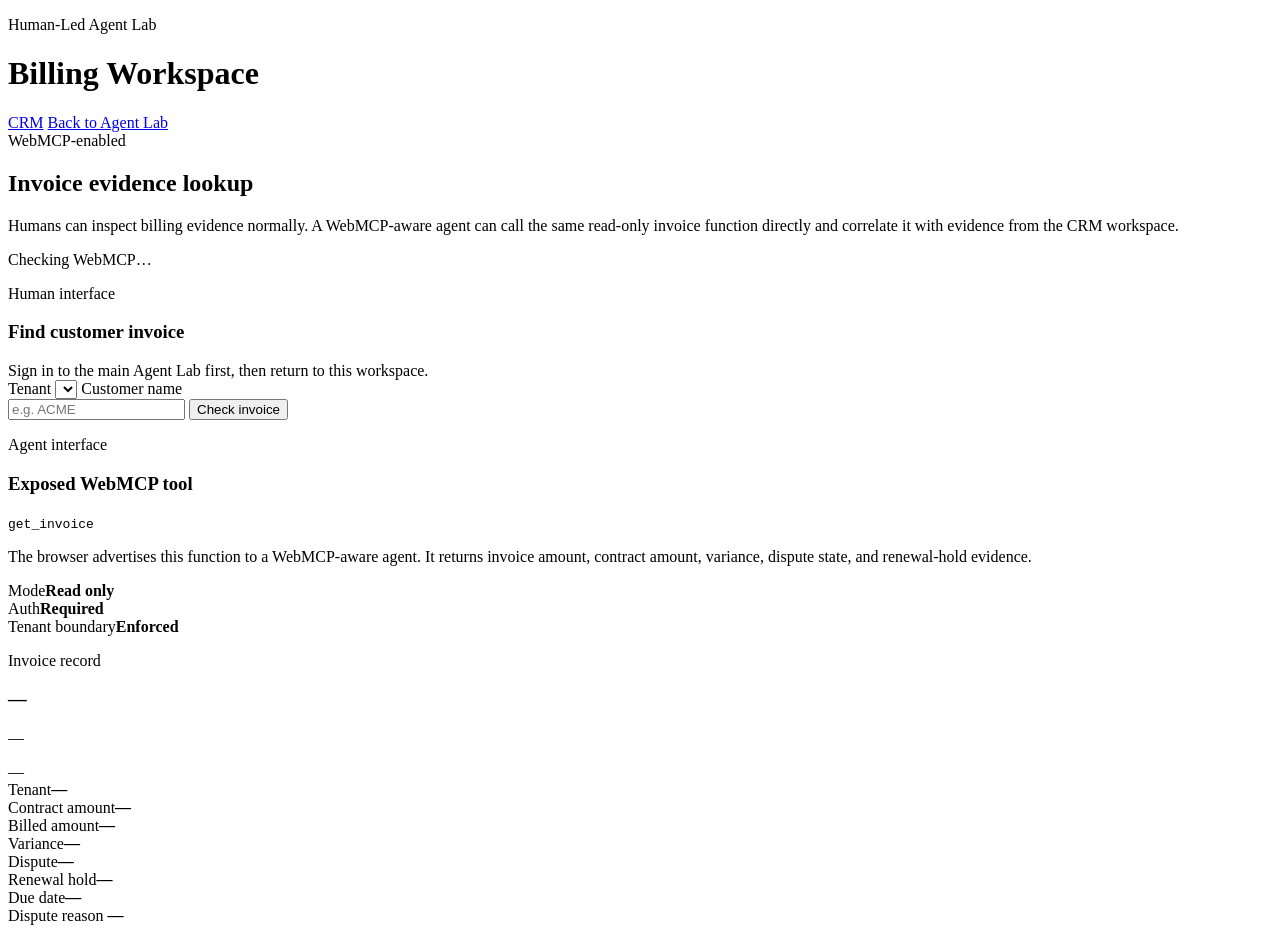
==== frontend/billing/index.html @ 9e890b68 "Add Billing WebMCP workspace" ====
<!doctype html>
<html lang="en">
<head>
  <meta charset="UTF-8" />
  <meta name="viewport" content="width=device-width, initial-scale=1" />
  <title>Billing Workspace · Human-Led Agent Lab</title>
  <link rel="stylesheet" href="/billing.css" />
</head>
<body>
  <header class="workspace-topbar">
    <div>
      <p class="eyebrow">Human-Led Agent Lab</p>
      <h1>Billing Workspace</h1>
    </div>
    <div class="topbar-actions">
      <a class="back-link" href="/crm/">CRM</a>
      <a class="back-link" href="/">Back to Agent Lab</a>
    </div>
  </header>

  <main class="workspace-shell">
    <section class="intro-card">
      <div>
        <span class="pill">WebMCP-enabled</span>
        <h2>Invoice evidence lookup</h2>
        <p>
          Humans can inspect billing evidence normally. A WebMCP-aware agent can call the same
          read-only invoice function directly and correlate it with evidence from the CRM workspace.
        </p>
      </div>
      <div class="tool-status" id="webmcp-status">
        <span class="status-dot"></span>
        <span>Checking WebMCP…</span>
      </div>
    </section>

    <section class="grid">
      <div class="card">
        <div class="card-head">
          <div>
            <p class="eyebrow">Human interface</p>
            <h3>Find customer invoice</h3>
          </div>
        </div>

        <div class="notice hidden" id="login-required">
          Sign in to the main Agent Lab first, then return to this workspace.
        </div>

        <form id="invoice-form">
          <label for="tenant-select">Tenant</label>
          <select id="tenant-select" required></select>

          <label for="customer-name">Customer name</label>
          <div class="search-row">
            <input id="customer-name" name="customer-name" placeholder="e.g. ACME" autocomplete="off" required />
            <button type="submit" id="search-btn">Check invoice</button>
          </div>
        </form>

        <div class="error hidden" id="invoice-error"></div>
      </div>

      <div class="card agent-card">
        <p class="eyebrow">Agent interface</p>
        <h3>Exposed WebMCP tool</h3>
        <code>get_invoice</code>
        <p class="muted">
          The browser advertises this function to a WebMCP-aware agent. It returns invoice amount,
          contract amount, variance, dispute state, and renewal-hold evidence.
        </p>
        <div class="scope-row"><span>Mode</span><strong>Read only</strong></div>
        <div class="scope-row"><span>Auth</span><strong>Required</strong></div>
        <div class="scope-row"><span>Tenant boundary</span><strong>Enforced</strong></div>
      </div>
    </section>

    <section class="card result-card hidden" id="invoice-result">
      <div class="card-head">
        <div>
          <p class="eyebrow">Invoice record</p>
          <h3 id="result-invoice">—</h3>
          <p class="result-subtitle" id="result-customer">—</p>
        </div>
        <span class="pill neutral" id="result-status">—</span>
      </div>

      <div class="details-grid">
        <div><span>Tenant</span><strong id="result-tenant">—</strong></div>
        <div><span>Contract amount</span><strong id="result-contract">—</strong></div>
        <div><span>Billed amount</span><strong id="result-billed">—</strong></div>
        <div><span>Variance</span><strong id="result-variance">—</strong></div>
        <div><span>Dispute</span><strong id="result-dispute">—</strong></div>
        <div><span>Renewal hold</span><strong id="result-hold">—</strong></div>
        <div><span>Due date</span><strong id="result-due">—</strong></div>
      </div>

      <div class="evidence-note">
        <span>Dispute reason</span>
        <strong id="result-reason">—</strong>
      </div>
    </section>
  </main>

  <script type="module" src="/js/billing.js"></script>
</body>
</html>
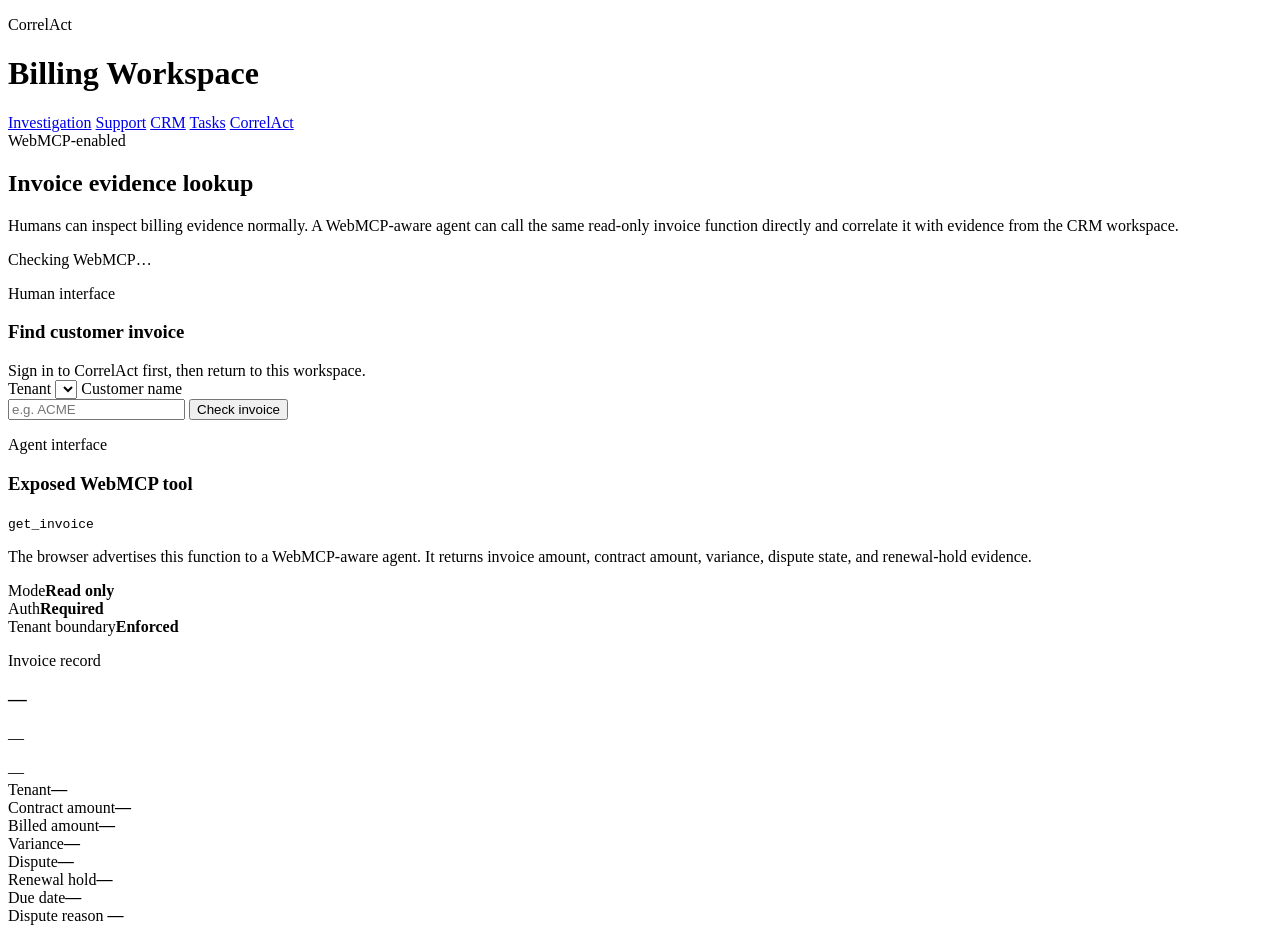
==== commit dfa89956: "Rebrand Billing workspace to CorrelAct" ====
--- a/frontend/billing/index.html
+++ b/frontend/billing/index.html
@@ -3,19 +3,23 @@
 <head>
   <meta charset="UTF-8" />
   <meta name="viewport" content="width=device-width, initial-scale=1" />
-  <title>Billing Workspace · Human-Led Agent Lab</title>
+  <title>Billing · CorrelAct</title>
   <link rel="stylesheet" href="/billing.css" />
+  <link rel="stylesheet" href="/correlact-ui.css" />
 </head>
 <body>
   <header class="workspace-topbar">
     <div>
-      <p class="eyebrow">Human-Led Agent Lab</p>
+      <p class="eyebrow">CorrelAct</p>
       <h1>Billing Workspace</h1>
     </div>
-    <div class="topbar-actions">
-      <a class="back-link" href="/crm/">CRM</a>
-      <a class="back-link" href="/">Back to Agent Lab</a>
-    </div>
+    <nav class="topbar-actions" aria-label="Workspace navigation">
+      <a href="/investigation/">Investigation</a>
+      <a href="/support/">Support</a>
+      <a href="/crm/">CRM</a>
+      <a href="/tasks/">Tasks</a>
+      <a href="/">CorrelAct</a>
+    </nav>
   </header>
 
   <main class="workspace-shell">
@@ -44,7 +48,7 @@
         </div>
 
         <div class="notice hidden" id="login-required">
-          Sign in to the main Agent Lab first, then return to this workspace.
+          Sign in to CorrelAct first, then return to this workspace.
         </div>
 
         <form id="invoice-form">
@@ -104,4 +108,4 @@
 
   <script type="module" src="/js/billing.js"></script>
 </body>
-</html>
+</html>
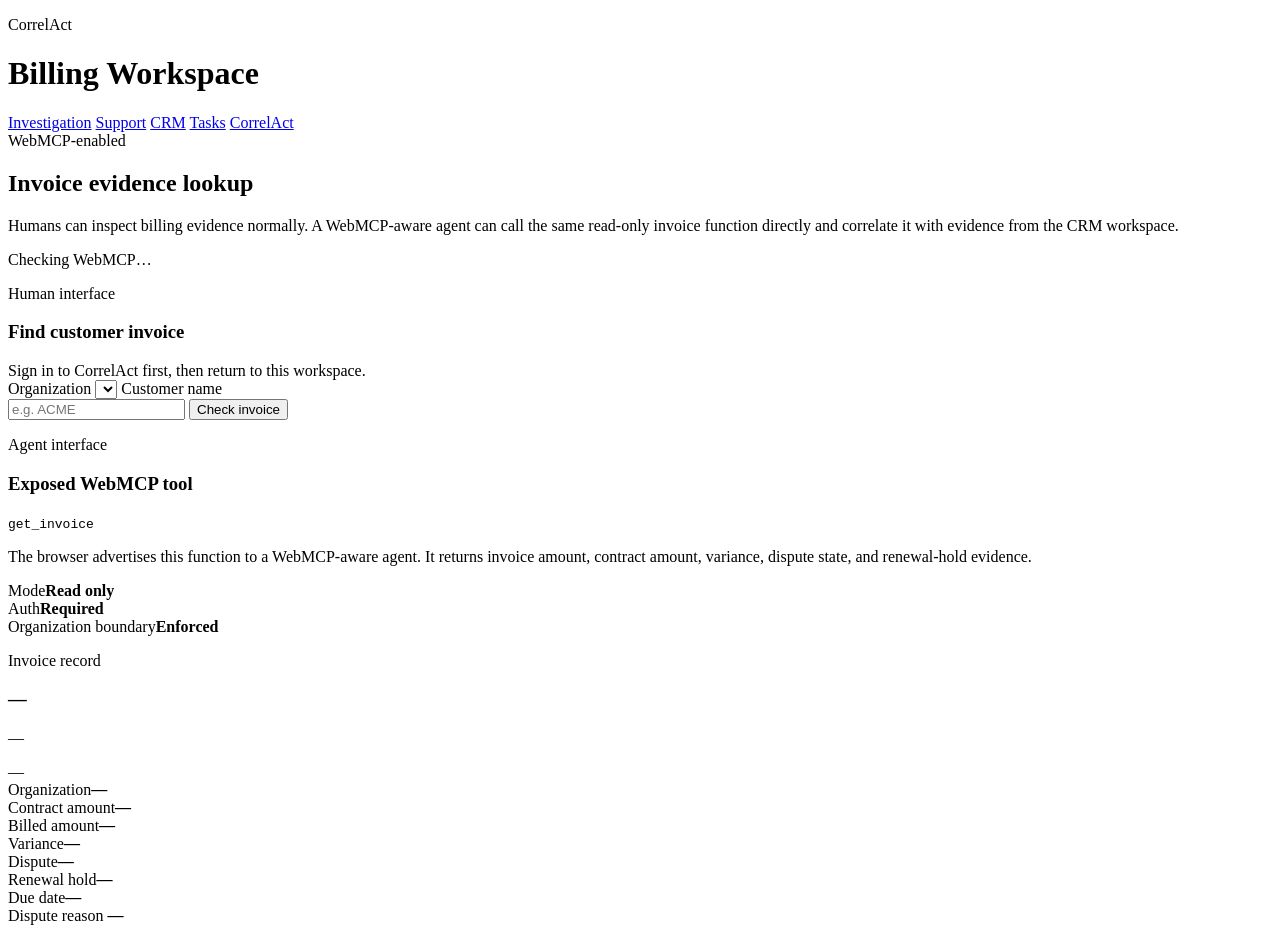
==== commit 36ebb053: "Use organization language in Billing workspace" ====
--- a/frontend/billing/index.html
+++ b/frontend/billing/index.html
@@ -52,7 +52,7 @@
         </div>
 
         <form id="invoice-form">
-          <label for="tenant-select">Tenant</label>
+          <label for="tenant-select">Organization</label>
           <select id="tenant-select" required></select>
 
           <label for="customer-name">Customer name</label>
@@ -75,7 +75,7 @@
         </p>
         <div class="scope-row"><span>Mode</span><strong>Read only</strong></div>
         <div class="scope-row"><span>Auth</span><strong>Required</strong></div>
-        <div class="scope-row"><span>Tenant boundary</span><strong>Enforced</strong></div>
+        <div class="scope-row"><span>Organization boundary</span><strong>Enforced</strong></div>
       </div>
     </section>
 
@@ -90,7 +90,7 @@
       </div>
 
       <div class="details-grid">
-        <div><span>Tenant</span><strong id="result-tenant">—</strong></div>
+        <div><span>Organization</span><strong id="result-tenant">—</strong></div>
         <div><span>Contract amount</span><strong id="result-contract">—</strong></div>
         <div><span>Billed amount</span><strong id="result-billed">—</strong></div>
         <div><span>Variance</span><strong id="result-variance">—</strong></div>
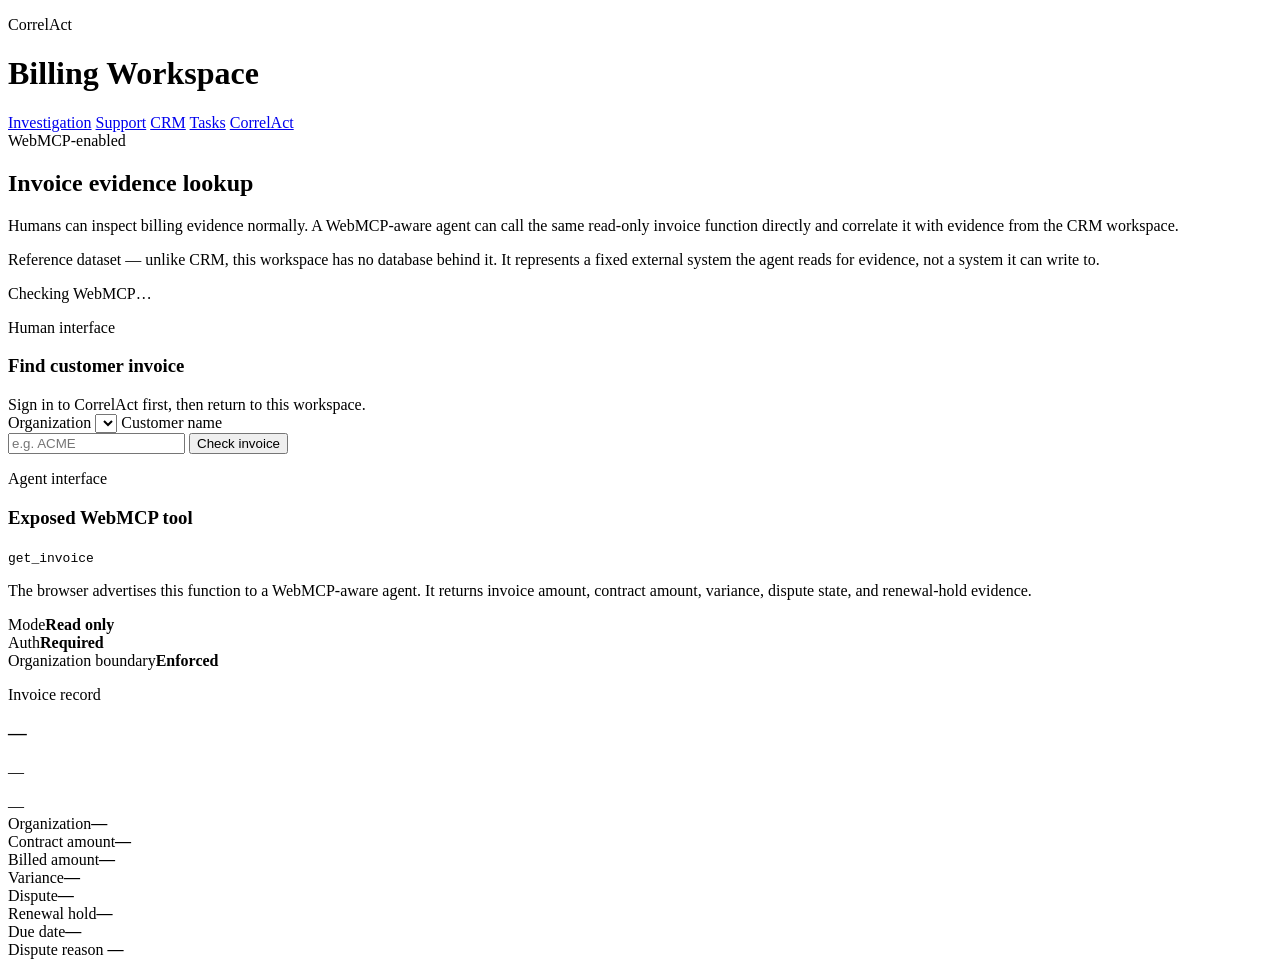
==== commit 745b25bc: "Close six deferred medium/low audit items before public release - Document billing/support reference" ====
--- a/frontend/billing/index.html
+++ b/frontend/billing/index.html
@@ -30,6 +30,10 @@
         <p>
           Humans can inspect billing evidence normally. A WebMCP-aware agent can call the same
           read-only invoice function directly and correlate it with evidence from the CRM workspace.
+        </p>
+        <p class="muted data-source-note">
+          Reference dataset — unlike CRM, this workspace has no database behind it. It represents a
+          fixed external system the agent reads for evidence, not a system it can write to.
         </p>
       </div>
       <div class="tool-status" id="webmcp-status">
